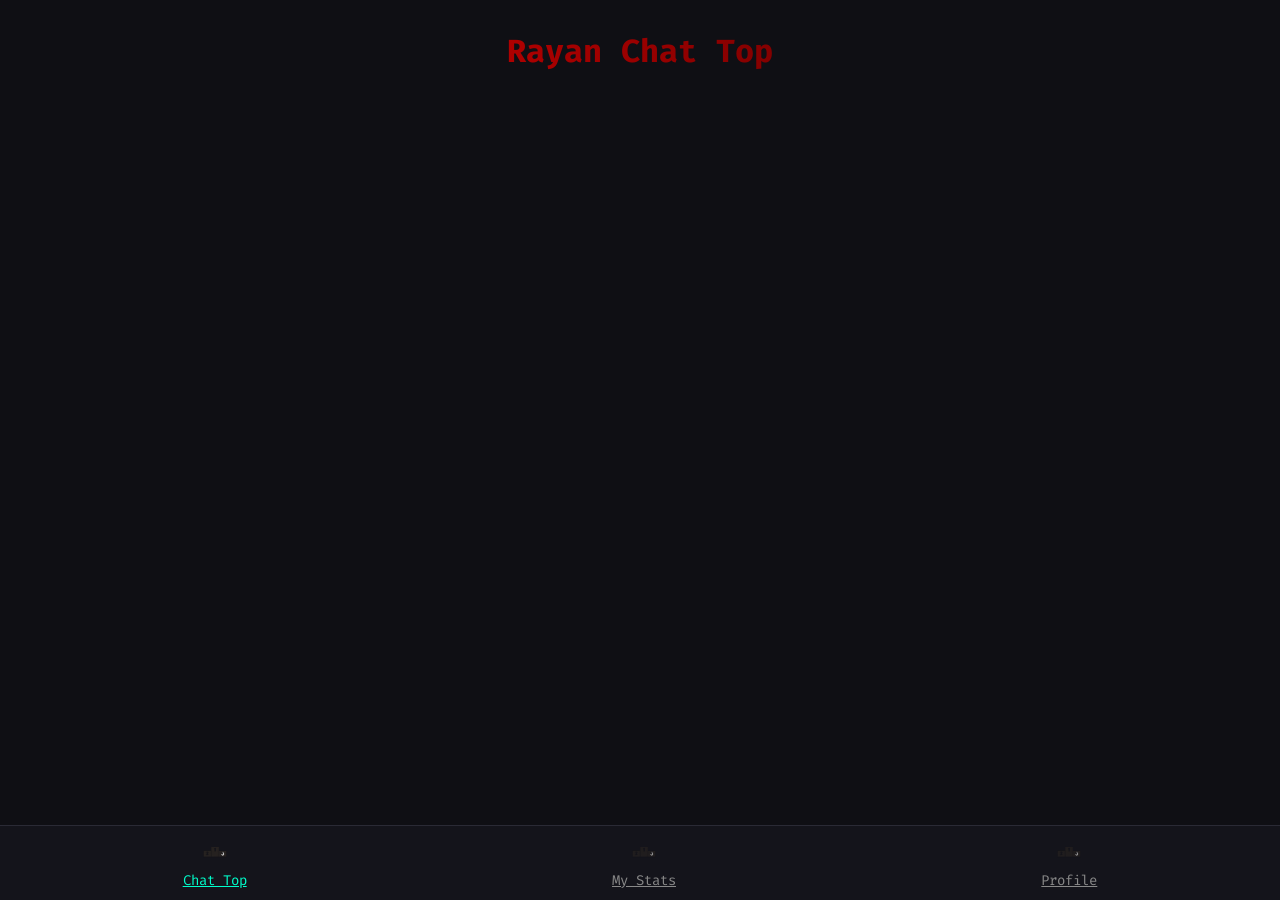
==== index.html @ 132677be "sa" ====
<!DOCTYPE html>
<html lang="en">
<head>
    <meta charset="UTF-8">
    <meta name="viewport" content="width=device-width, initial-scale=1.0">
    <link rel="stylesheet" href="style.css">
    <title>Document</title>
</head>
<body>
    <h2 class="top__title">Rayan Chat Top</h2>
    <div id="top" >
    
       
    </div>
    <div class="down">
  <div class="chat__top">

    <a href="./index.html" class="nav__item active">
        <img src="./fc321c0c-e1e4-4d57-9ce4-918e9e22e470_removalai_preview.png" class="chat__icon">
        <p>Chat Top</p>
    </a>

    <a href="./mystats.html" class="nav__item">
        <img src="./fc321c0c-e1e4-4d57-9ce4-918e9e22e470_removalai_preview.png" class="chat__icon">
        <p>My Stats</p>
    </a>

    <a href="./profile.html" class="nav__item">
        <img src="./fc321c0c-e1e4-4d57-9ce4-918e9e22e470_removalai_preview.png" class="chat__icon">
        <p>Profile</p>
    </a>

  </div>
</div>
    <script src="./app.js"></script>
</body>
</html>
---- style.css ----
@import url('https://fonts.googleapis.com/css2?family=Fira+Code:wght@300..700&display=swap');

* {
    margin: 0;
    padding: 0;
    box-sizing: border-box;
    font-family: "Fira Code", monospace;
}

body {
    background: #0f0f14;
    color: white;
}

/* ================= TITLE ================= */

.top__title {
    text-align: center;
    font-size: 32px;
    font-weight: 700;
    margin-top: 30px;

    background: linear-gradient(
        270deg,
        #ff0000,
        #000000,
        #ffe600,
        #000000,
        #ff0000
    );
    background-size: 500% 500%;
    -webkit-background-clip: text;
    -webkit-text-fill-color: transparent;

    animation: titleGradient 6s ease infinite;
}

/* ================= TOP LIST ================= */

#top {
    margin: 40px 20px;
    max-height: 600px;
    overflow-y: auto;
    padding-right: 5px;
}

/* Скролл красивый */
#top::-webkit-scrollbar {
    width: 6px;
}

#top::-webkit-scrollbar-thumb {
    background: #444;
    border-radius: 10px;
}

/* ================= USER CARD ================= */

.user__wrapper {
    display: flex;
    align-items: center;
    gap: 20px;

    padding: 15px;
    margin-bottom: 15px;

    background: #1a1a22;
    border-radius: 15px;

    transition: 0.3s ease;
}

.user__wrapper:hover {
    transform: translateY(-3px);
    background: #222230;
}

.place {
    font-size: 22px;
    font-weight: 700;
    color: #ffe600;
}

/* ================= AVATAR ================= */

.user__img {
    width: 70px;
    height: 70px;
    border-radius: 50%;
    padding: 3px;

    background: linear-gradient(
        270deg,
        #2600ff,
        #051eff,
        #000000,
        #2600ff
    );
    background-size: 600% 600%;
    animation: gradientBorder 5s ease infinite;
}

.user__img img {
    width: 100%;
    height: 100%;
    border-radius: 50%;
}

/* ================= INFO ================= */

.user__top {
    display: flex;
    flex-direction: column;
}

.user__info {
    font-size: 20px;
    font-weight: 600;
}

.user__stats {
    font-size: 18px;
    color: #00ffcc;
}

/* ================= BOTTOM NAV ================= */

.down {
    position: fixed;
    bottom: 0;
    width: 100%;
    background: #14141b;
    border-top: 1px solid #2a2a35;
    padding: 10px 0;
}

.chat__top {
    display: flex;
    justify-content: space-around;
    align-items: center;
}

/* каждый пункт */
.nav__item {
    display: flex;
    flex-direction: column;
    align-items: center;
    gap: 5px;
    font-size: 14px;
    color: #888;
    cursor: pointer;
    transition: 0.3s ease;
}

/* иконка */
.chat__icon {
    width: 30px;
    height: 30px;
    opacity: 0.7;
    transition: 0.3s ease;
}

/* hover эффект */
.nav__item:hover {
    color: #00ffcc;
}

.nav__item:hover .chat__icon {
    transform: scale(1.1);
    opacity: 1;
}

/* активная кнопка */
.nav__item.active {
    color: #00ffcc;
}

.nav__item.active .chat__icon {
    opacity: 1;
}

/* ================= ANIMATIONS ================= */

@keyframes gradientBorder {
    0% { background-position: 0% 50%; }
    50% { background-position: 100% 50%; }
    100% { background-position: 0% 50%; }
}

@keyframes titleGradient {
    0%   { background-position: 0% 50%; }
    50%  { background-position: 100% 50%; }
    100% { background-position: 0% 50%; }
}
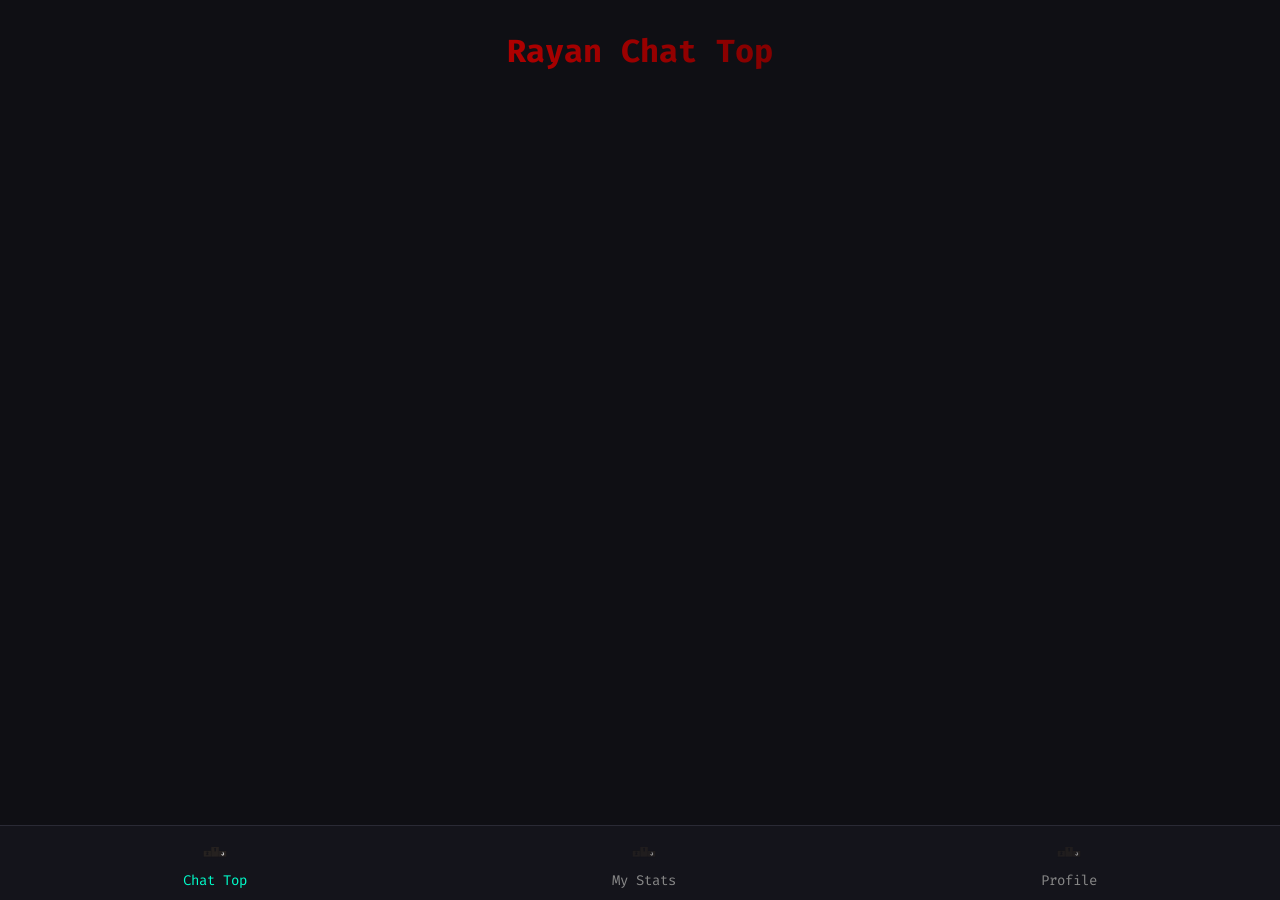
==== commit a62164a0: "update" ====
--- a/index.html
+++ b/index.html
@@ -4,34 +4,34 @@
     <meta charset="UTF-8">
     <meta name="viewport" content="width=device-width, initial-scale=1.0">
     <link rel="stylesheet" href="style.css">
-    <title>Document</title>
+    <title>Rayan Chat Top</title>
 </head>
 <body>
     <h2 class="top__title">Rayan Chat Top</h2>
-    <div id="top" >
-    
-       
+
+    <div id="top"></div>
+
+    <div class="down">
+      <div class="chat__top">
+
+        <a href="./index.html" class="nav__item active">
+          <img src="./fc321c0c-e1e4-4d57-9ce4-918e9e22e470_removalai_preview.png" class="chat__icon">
+          <p>Chat Top</p>
+        </a>
+
+        <a href="./mystats.html" class="nav__item">
+          <img src="./fc321c0c-e1e4-4d57-9ce4-918e9e22e470_removalai_preview.png" class="chat__icon">
+          <p>My Stats</p>
+        </a>
+
+        <a href="./profile.html" class="nav__item">
+          <img src="./fc321c0c-e1e4-4d57-9ce4-918e9e22e470_removalai_preview.png" class="chat__icon">
+          <p>Profile</p>
+        </a>
+
+      </div>
     </div>
-    <div class="down">
-  <div class="chat__top">
 
-    <a href="./index.html" class="nav__item active">
-        <img src="./fc321c0c-e1e4-4d57-9ce4-918e9e22e470_removalai_preview.png" class="chat__icon">
-        <p>Chat Top</p>
-    </a>
-
-    <a href="./mystats.html" class="nav__item">
-        <img src="./fc321c0c-e1e4-4d57-9ce4-918e9e22e470_removalai_preview.png" class="chat__icon">
-        <p>My Stats</p>
-    </a>
-
-    <a href="./profile.html" class="nav__item">
-        <img src="./fc321c0c-e1e4-4d57-9ce4-918e9e22e470_removalai_preview.png" class="chat__icon">
-        <p>Profile</p>
-    </a>
-
-  </div>
-</div>
     <script src="./app.js"></script>
 </body>
-</html>
+</html>
--- a/style.css
+++ b/style.css
@@ -10,6 +10,9 @@
 body {
     background: #0f0f14;
     color: white;
+}
+a{
+    text-decoration: none;
 }
 
 /* ================= TITLE ================= */
